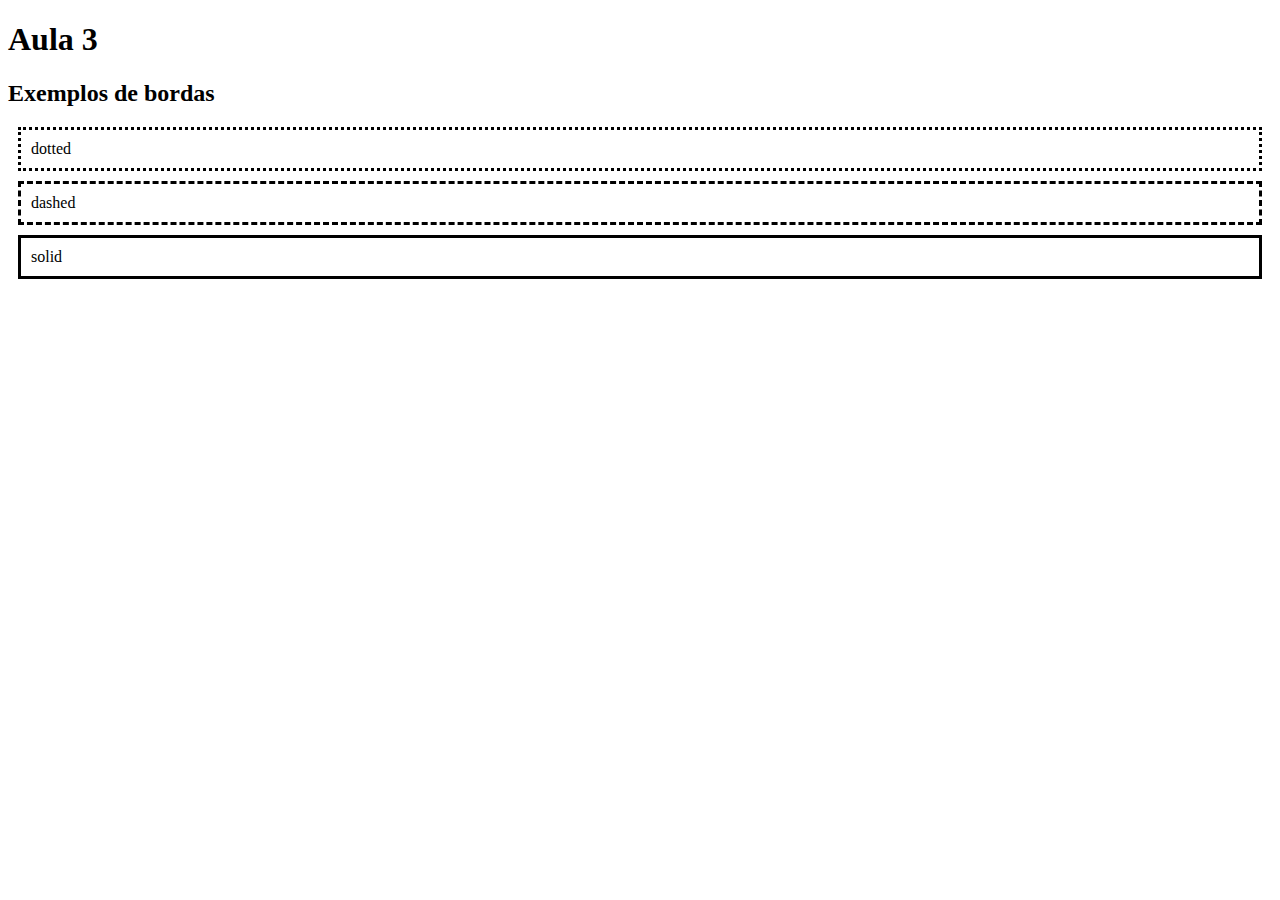
==== Aula 3/Index.html @ b5a7eaa9 "atualização" ====
<!DOCTYPE html>

<head>
  
    <title>Aula 3</title>
    <meta charset="UTF-8">
    <LINK href="estilo.css" rel="stylesheet">

</head>
<body>
    <h1>Aula 3</h1>

    <h2>Exemplos de bordas</h2>

    <div class="dotted">dotted</div>
    <div class="dashed">dashed</div>
    <div class="solid">solid</div>

</body>
</html>
---- Aula 3/estilo.css ----
div{
    margin: 10px;
    padding: 10px;
}
.dotted{
    border-style: dotted;
}

.dashed{
    border-style: dashed;
}

.solid{
    border-style: solid;
}
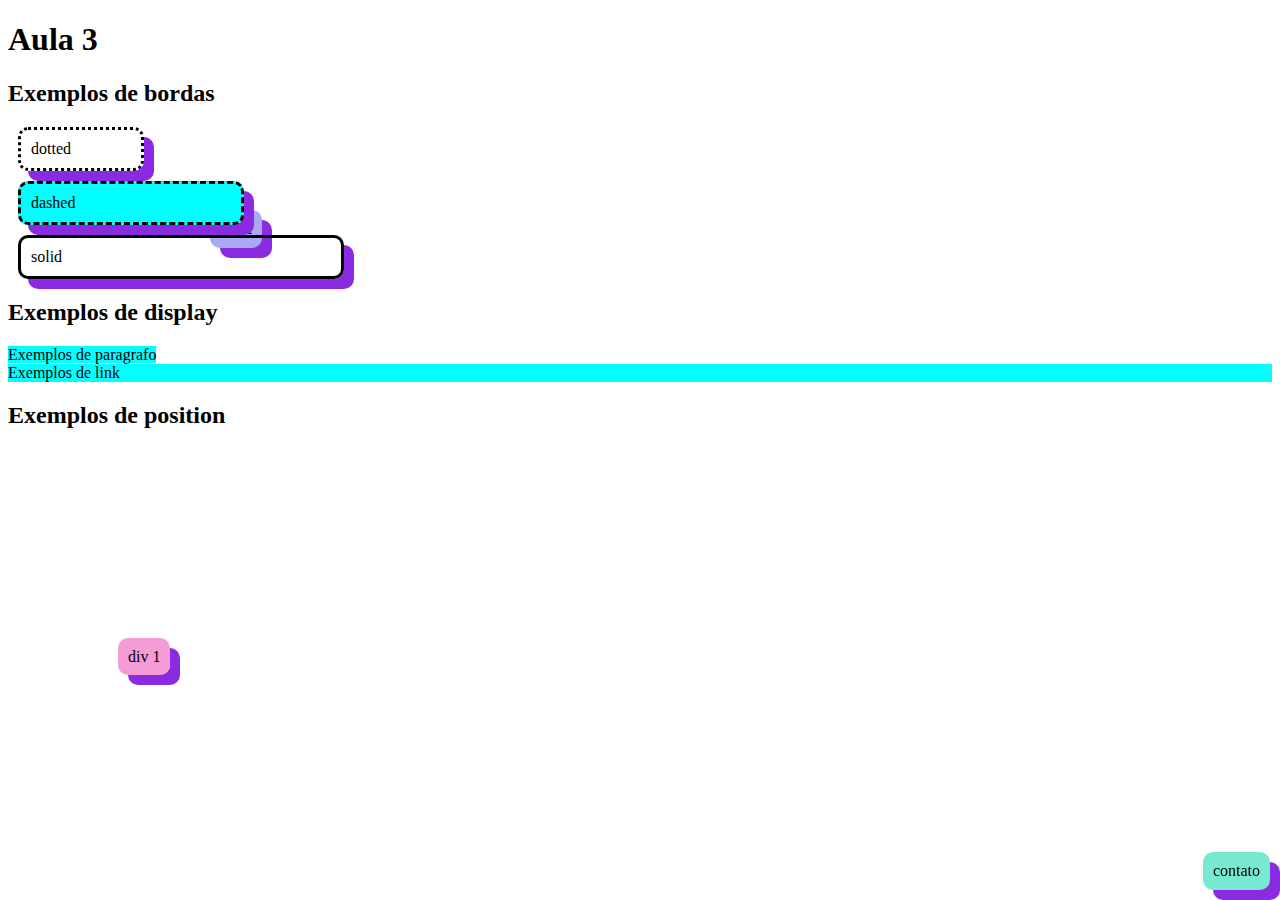
==== commit 33180444: "atualização" ====
--- a/Aula 3/Index.html
+++ b/Aula 3/Index.html
@@ -15,6 +15,21 @@
     <div class="dotted">dotted</div>
     <div class="dashed">dashed</div>
     <div class="solid">solid</div>
+    
+    <h2>Exemplos de display</h2>
+
+    <p>Exemplos de paragrafo</p>
+    <a>Exemplos de link</a>
+
+
+    <h2>Exemplos de position</h2>
+
+    <div id="div_1">div 1</div>
+
+    <div id="div_2">div 2</div>
+
+    <div id="contato">contato</div>
+
 
 </body>
 </html>--- a/Aula 3/estilo.css
+++ b/Aula 3/estilo.css
@@ -2,15 +2,65 @@
 div{
     margin: 10px;
     padding: 10px;
+    border-radius: 10px;
+    box-shadow: 10px 10px blueviolet;
+    
 }
 .dotted{
     border-style: dotted;
+    width: 100px;
 }
 
 .dashed{
     border-style: dashed;
+    background-color: aqua;
+    width: 200px;
+    z-index: 1;
+}
+
+.dashed:hover{
+    background-color: rgb(188, 231, 144);
 }
 
 .solid{
     border-style: solid;
+    width: 300px;
+}
+
+p, a{
+    background-color: aqua;
+
+}
+p{
+    display: inline;/*Funciona somente onde a escrita ocupa*/
+
+}
+a{
+    display: block;
+}
+
+#div_1{
+    display: inline;
+    background-color: rgb(245, 156, 215);
+    position: relative;
+    left: 100px;
+    top: 200px;
+
+}
+
+#div_2{
+    display: inline;
+    background-color: rgb(169, 169, 245);
+    position: absolute;
+    left: 200px;
+    top: 200px;
+    z-index: -1;
+}
+#contato{
+    display: inline;
+    background-color: rgb(119, 233, 208);
+    position: fixed;
+    bottom: 0px;
+    right: 0px;
+    z-index: 0;
 }